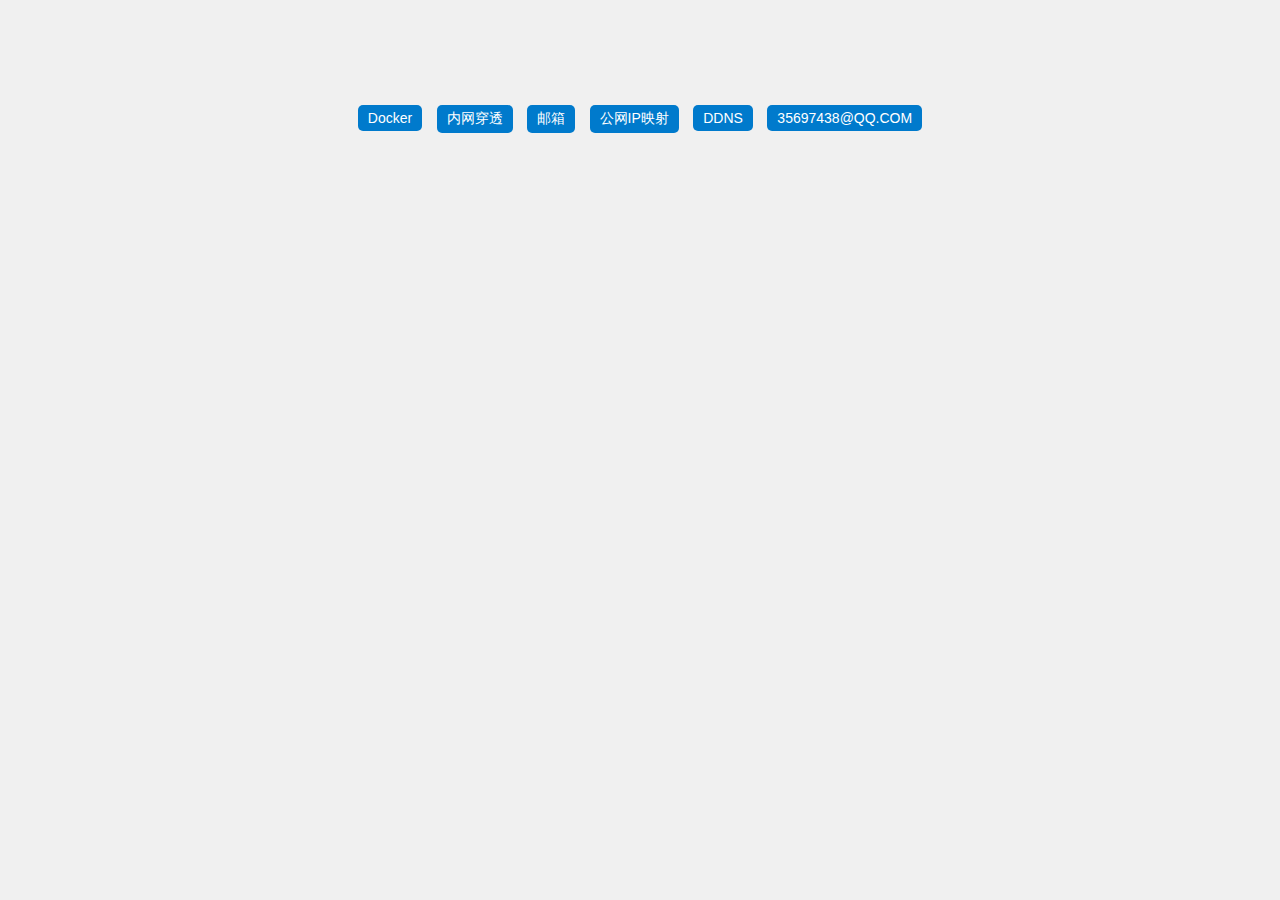
==== index.html @ 2556ebc6 "Create index.html" ====
<!DOCTYPE html>
<html lang="en">
<head>
    <meta charset="UTF-8">
    <meta name="viewport" content="width=device-width, initial-scale=1.0">
    <title>标签云</title>
    <style>
        body {
            font-family: Arial, sans-serif;
            background-color: #f0f0f0;
            margin: 0;
            padding: 0;
            text-align: center;
        }
        .tag-cloud {
            margin-top: 100px;
        }
        .tag-cloud a {
            display: inline-block;
            font-size: 14px;
            padding: 5px 10px;
            margin: 5px;
            background-color: #007acc;
            color: #fff;
            text-decoration: none;
            border-radius: 5px;
            transition: background-color 0.3s ease;
        }
        .tag-cloud a:hover {
            background-color: #005c99;
        }
    </style>
</head>
<body>
    <div class="tag-cloud">
        <a href="#">Docker</a>
        <a href="#">内网穿透</a>
        <a href="#">邮箱</a>
        <a href="#">公网IP映射</a>
        <a href="#">DDNS</a>
        <!-- 添加更多标签 -->
        <a href="mailto:35697438@QQ.COM">35697438@QQ.COM</a> <!-- 添加邮箱地址 -->
    </div>
</body>
</html>
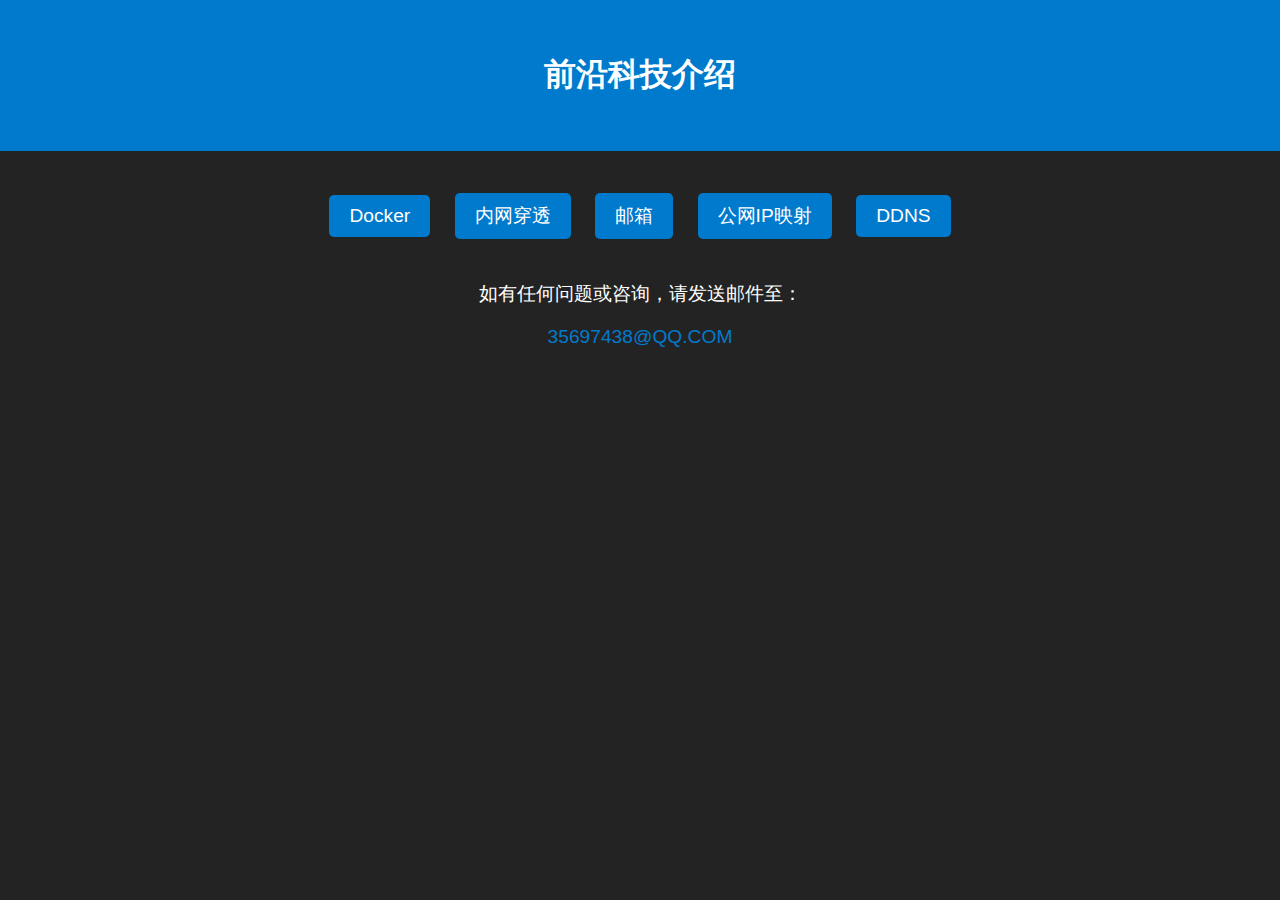
==== commit 74beae3b: "Update index.html" ====
--- a/index.html
+++ b/index.html
@@ -3,23 +3,32 @@
 <head>
     <meta charset="UTF-8">
     <meta name="viewport" content="width=device-width, initial-scale=1.0">
-    <title>标签云</title>
+    <title>科技感标签云</title>
     <style>
         body {
             font-family: Arial, sans-serif;
-            background-color: #f0f0f0;
+            background-color: #232323;
             margin: 0;
             padding: 0;
+            color: #fff;
+        }
+        header {
+            background-color: #007acc;
+            padding: 2rem 0;
             text-align: center;
         }
+        h1 {
+            font-size: 2rem;
+        }
         .tag-cloud {
-            margin-top: 100px;
+            text-align: center;
+            margin: 2rem;
         }
         .tag-cloud a {
             display: inline-block;
-            font-size: 14px;
-            padding: 5px 10px;
-            margin: 5px;
+            font-size: 1.2rem;
+            padding: 10px 20px;
+            margin: 10px;
             background-color: #007acc;
             color: #fff;
             text-decoration: none;
@@ -29,9 +38,23 @@
         .tag-cloud a:hover {
             background-color: #005c99;
         }
+        .contact {
+            text-align: center;
+            margin-top: 2rem;
+        }
+        .contact p {
+            font-size: 1.2rem;
+        }
+        .contact-email {
+            font-size: 1.5rem;
+            color: #007acc;
+        }
     </style>
 </head>
 <body>
+    <header>
+        <h1>前沿科技介绍</h1>
+    </header>
     <div class="tag-cloud">
         <a href="#">Docker</a>
         <a href="#">内网穿透</a>
@@ -39,7 +62,10 @@
         <a href="#">公网IP映射</a>
         <a href="#">DDNS</a>
         <!-- 添加更多标签 -->
-        <a href="mailto:35697438@QQ.COM">35697438@QQ.COM</a> <!-- 添加邮箱地址 -->
+    </div>
+    <div class="contact">
+        <p>如有任何问题或咨询，请发送邮件至：</p>
+        <p class="contact-email">35697438@QQ.COM</p>
     </div>
 </body>
 </html>
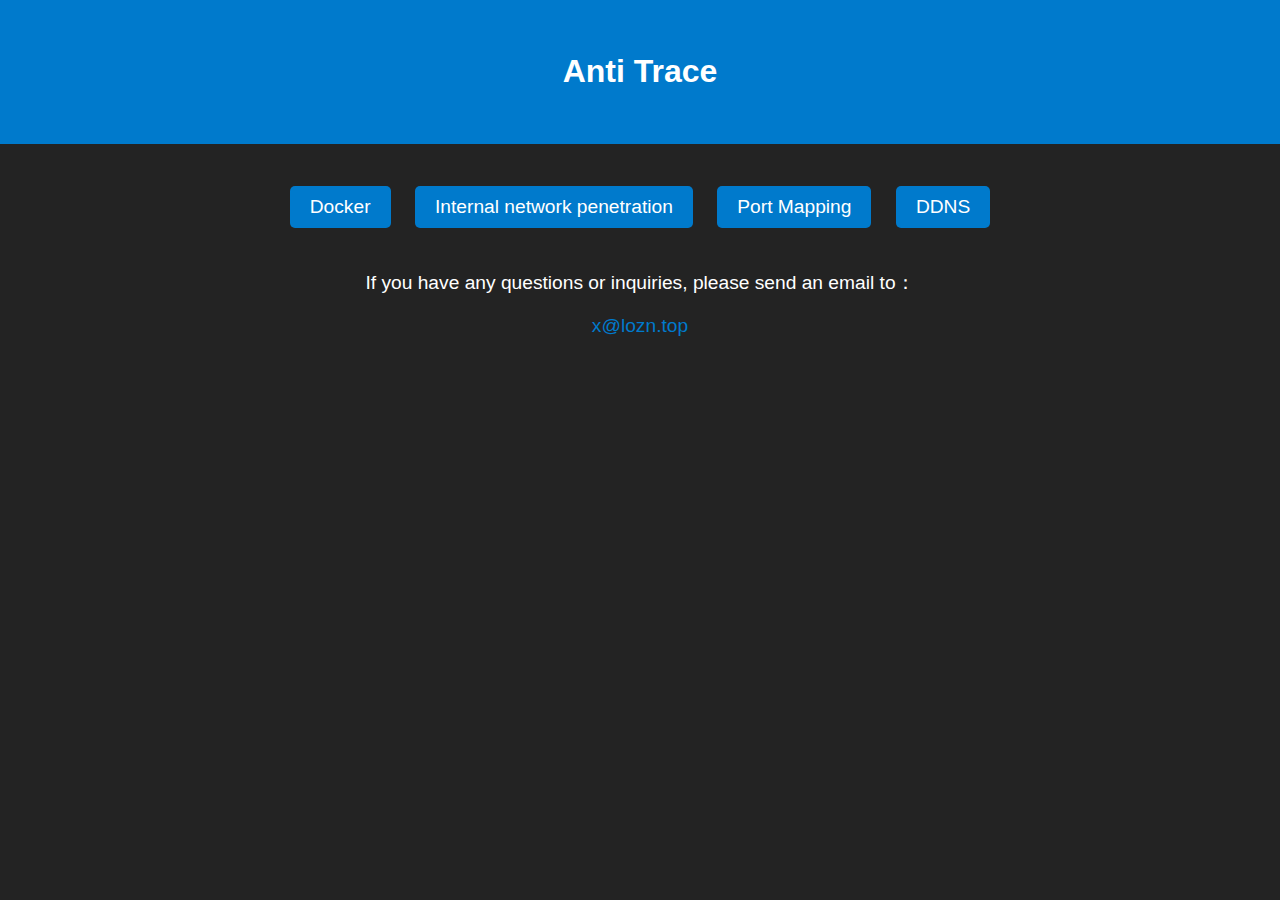
==== commit 2fcd83ad: "Update index.html" ====
--- a/index.html
+++ b/index.html
@@ -3,7 +3,7 @@
 <head>
     <meta charset="UTF-8">
     <meta name="viewport" content="width=device-width, initial-scale=1.0">
-    <title>科技感标签云</title>
+    <title>PROXY</title>
     <style>
         body {
             font-family: Arial, sans-serif;
@@ -53,19 +53,19 @@
 </head>
 <body>
     <header>
-        <h1>前沿科技介绍</h1>
+        <h1>Anti Trace</h1>
     </header>
     <div class="tag-cloud">
         <a href="#">Docker</a>
-        <a href="#">内网穿透</a>
-        <a href="#">邮箱</a>
-        <a href="#">公网IP映射</a>
+        <a href="#">Internal network penetration</a>
+        <a href="#">Port Mapping</a>
         <a href="#">DDNS</a>
-        <!-- 添加更多标签 -->
+    
     </div>
     <div class="contact">
-        <p>如有任何问题或咨询，请发送邮件至：</p>
-        <p class="contact-email">35697438@QQ.COM</p>
+        <p>
+If you have any questions or inquiries, please send an email to：</p>
+        <p class="contact-email">x@lozn.top</p>
     </div>
 </body>
 </html>
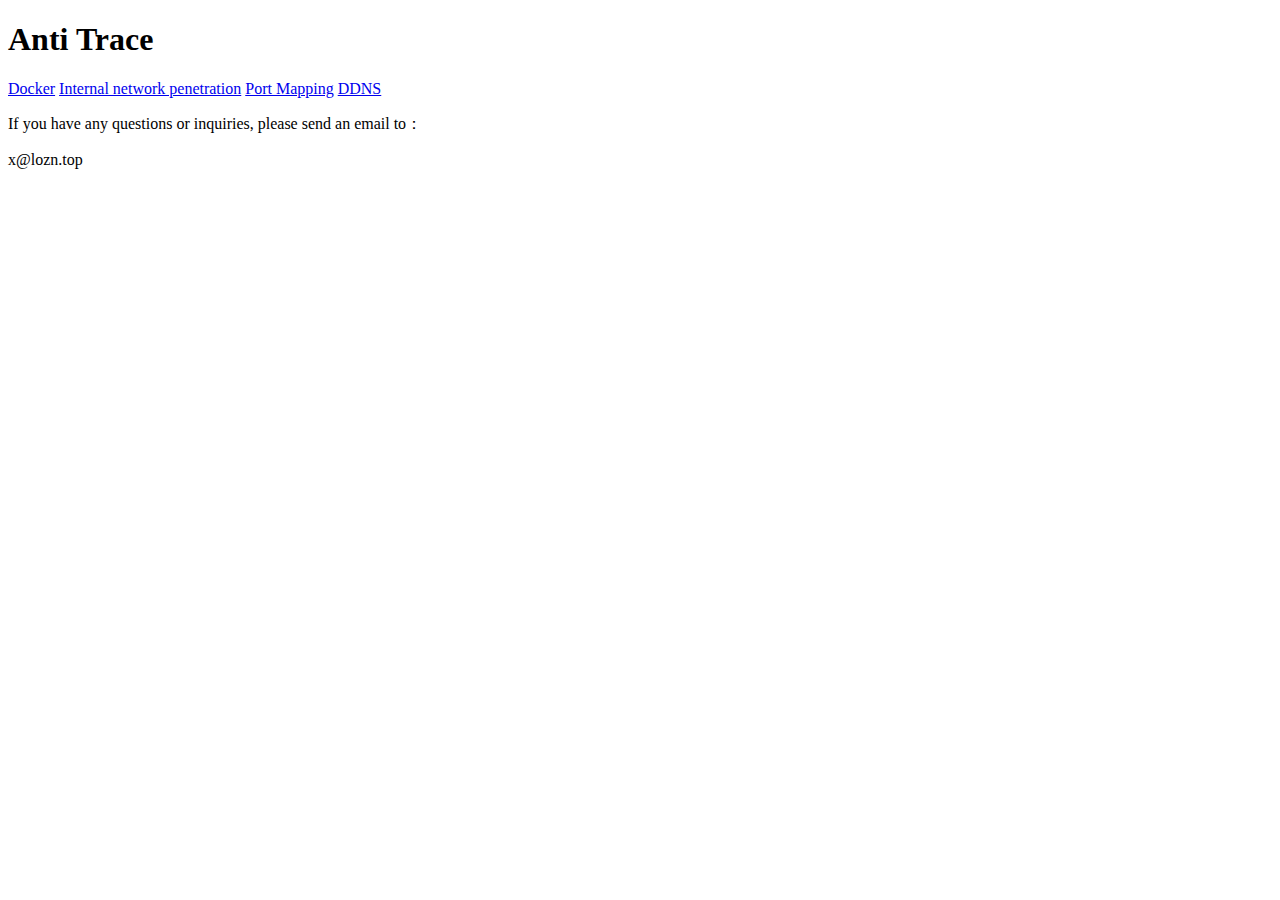
==== commit f21ae4cb: "Update index.html" ====
--- a/index.html
+++ b/index.html
@@ -5,55 +5,13 @@
     <meta name="viewport" content="width=device-width, initial-scale=1.0">
     <title>PROXY</title>
     <style>
-        body {
-            font-family: Arial, sans-serif;
-            background-color: #232323;
-            margin: 0;
-            padding: 0;
-            color: #fff;
-        }
-        header {
-            background-color: #007acc;
-            padding: 2rem 0;
-            text-align: center;
-        }
-        h1 {
-            font-size: 2rem;
-        }
-        .tag-cloud {
-            text-align: center;
-            margin: 2rem;
-        }
-        .tag-cloud a {
-            display: inline-block;
-            font-size: 1.2rem;
-            padding: 10px 20px;
-            margin: 10px;
-            background-color: #007acc;
-            color: #fff;
-            text-decoration: none;
-            border-radius: 5px;
-            transition: background-color 0.3s ease;
-        }
-        .tag-cloud a:hover {
-            background-color: #005c99;
-        }
-        .contact {
-            text-align: center;
-            margin-top: 2rem;
-        }
-        .contact p {
-            font-size: 1.2rem;
-        }
-        .contact-email {
-            font-size: 1.5rem;
-            color: #007acc;
-        }
+    
     </style>
 </head>
 <body>
     <header>
         <h1>Anti Trace</h1>
+          <link rel="stylesheet" href="style1.css">
     </header>
     <div class="tag-cloud">
         <a href="#">Docker</a>
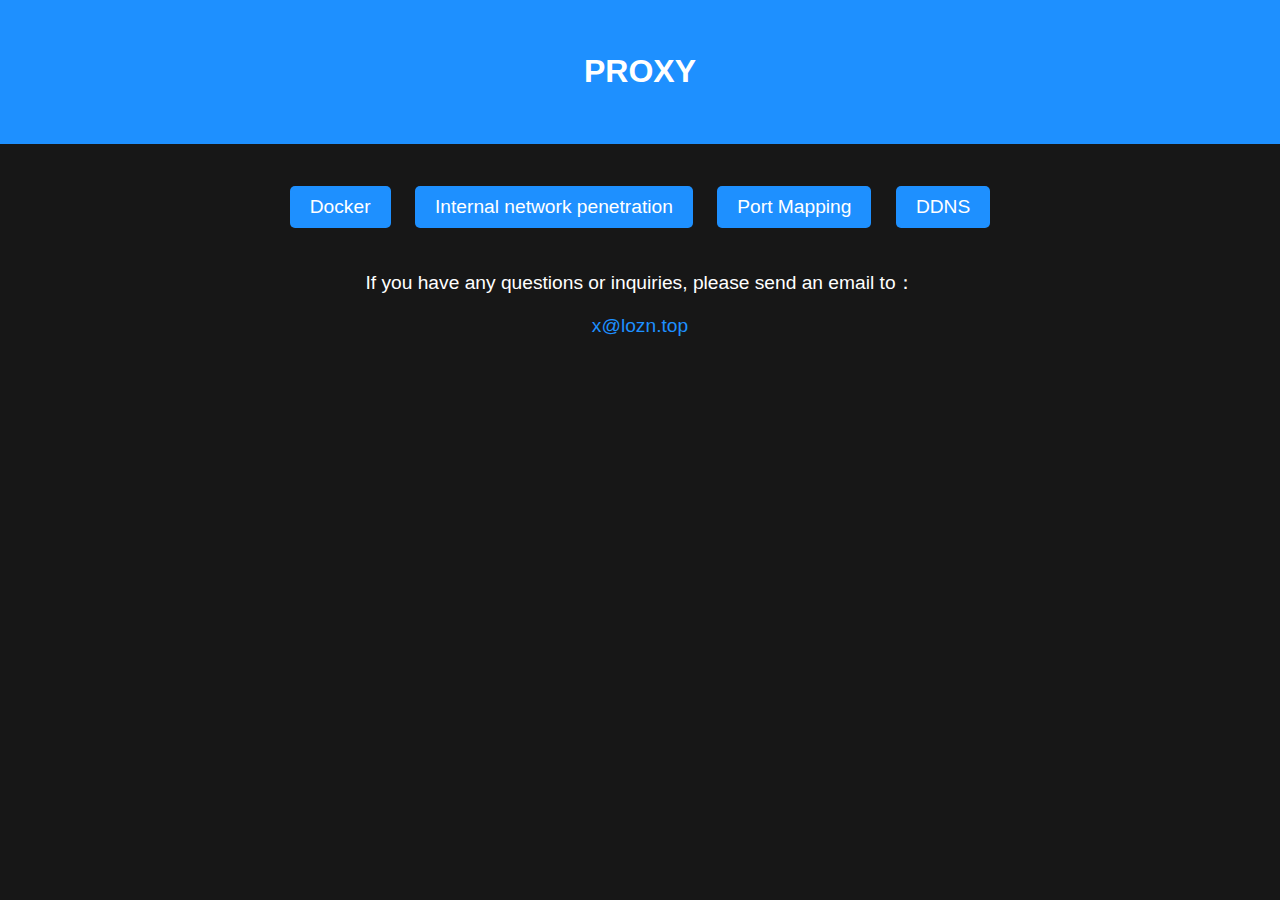
==== commit 4f347380: "Update index.html" ====
--- a/index.html
+++ b/index.html
@@ -10,7 +10,7 @@
 </head>
 <body>
     <header>
-        <h1>Anti Trace</h1>
+        <h1>PROXY</h1>
           <link rel="stylesheet" href="style1.css">
     </header>
     <div class="tag-cloud">
--- a/style1.css
+++ b/style1.css
@@ -0,0 +1,45 @@
+        body {
+            font-family: Arial, sans-serif;
+            background-color: #171717;
+            margin: 0;
+            padding: 0;
+            color: #fff;
+        }
+        header {
+            background-color: #1e90ff;
+            padding: 2rem 0;
+            text-align: center;
+        }
+        h1 {
+            font-size: 2rem;
+            color: #fff;
+        }
+        .tag-cloud {
+            text-align: center;
+            margin: 2rem;
+        }
+        .tag-cloud a {
+            display: inline-block;
+            font-size: 1.2rem;
+            padding: 10px 20px;
+            margin: 10px;
+            background-color: #1e90ff;
+            color: #fff;
+            text-decoration: none;
+            border-radius: 5px;
+            transition: background-color 0.3s ease;
+        }
+        .tag-cloud a:hover {
+            background-color: #007acc;
+        }
+        .contact {
+            text-align: center;
+            margin-top: 2rem;
+        }
+        .contact p {
+            font-size: 1.2rem;
+        }
+        .contact-email {
+            font-size: 1.5rem;
+            color: #1e90ff;
+        }
